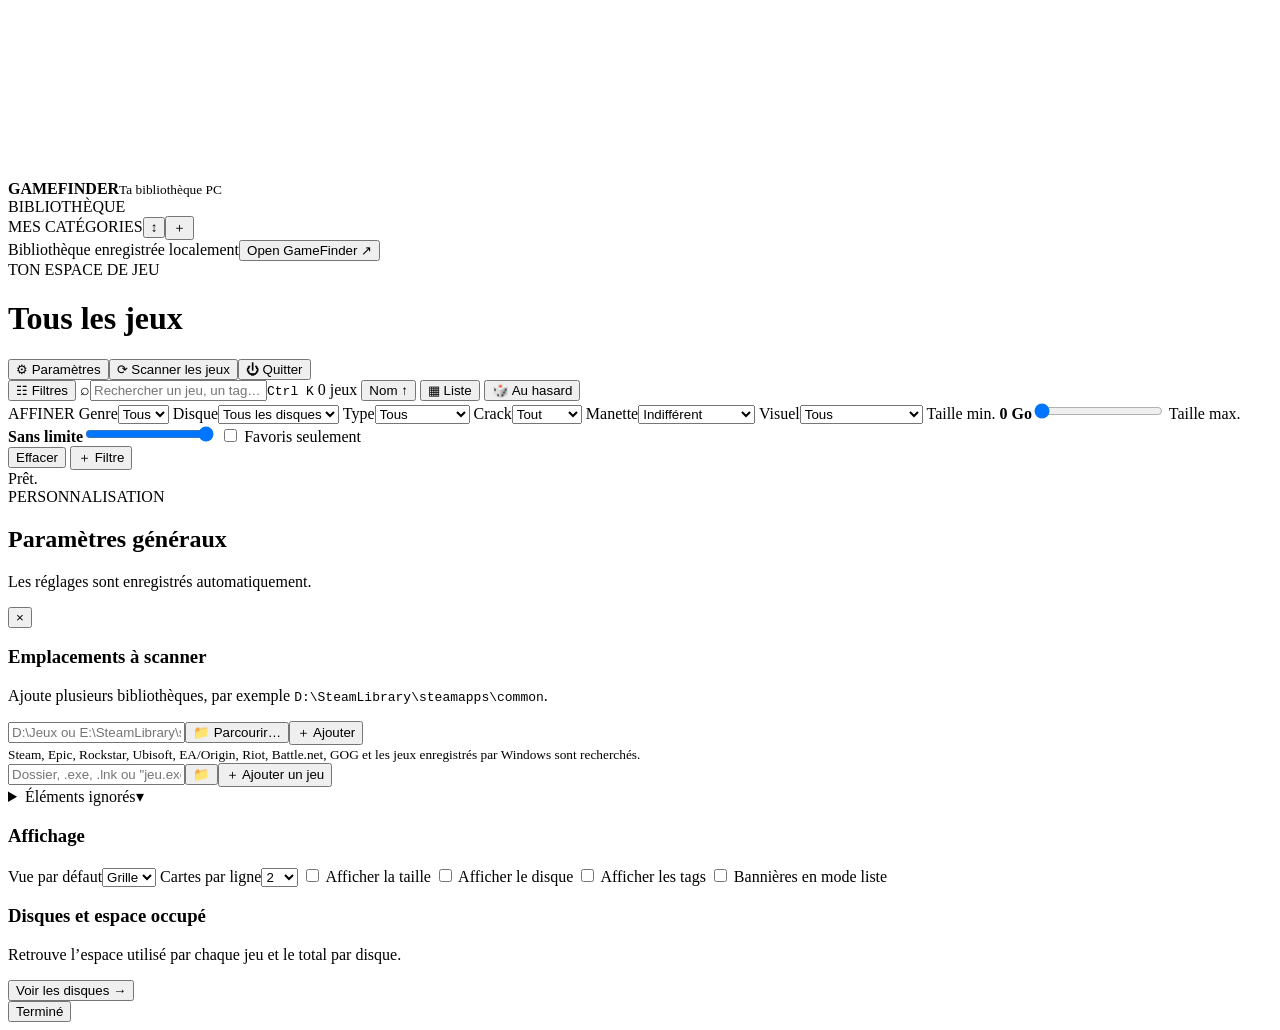
==== web/index.html @ 1c1f67bb "Project Push" ====
<!doctype html>
<html lang="fr">
<head>
  <meta charset="utf-8"><meta name="viewport" content="width=device-width,initial-scale=1">
  <meta name="theme-color" content="#10131b"><title>GameFinder</title><link rel="icon" type="image/png" sizes="128x128" href="/icon.png"><link rel="apple-touch-icon" href="/icon.png">
  <link rel="stylesheet" href="/styles.css">
</head>
<body>
  <canvas id="liquidCanvas" aria-hidden="true"></canvas>
  <canvas id="liquidFallbackCanvas" aria-hidden="true"></canvas>
  <div id="scanProgress" class="scan-progress hidden"></div>
  <div class="shell">
    <aside class="sidebar">
      <div class="brand"><img class="brand-mark" src="/icon.png" alt=""><div><b>GAMEFINDER</b><small>Ta bibliothèque PC</small></div></div>
      <div class="side-label">BIBLIOTHÈQUE</div>
      <nav id="primaryNav" class="nav"></nav>
      <div class="side-separator"></div>
      <div class="side-heading"><span>MES CATÉGORIES</span><span><button id="manageCategories" class="icon-btn" title="Modifier les catégories">↕</button><button id="addCategory" class="icon-btn" title="Créer une catégorie">＋</button></span></div>
      <nav id="categoryNav" class="nav compact"></nav>
      <div class="sidebar-bottom"><span class="status-dot"></span><span id="sideStatus">Bibliothèque enregistrée localement</span><button id="openFirefox" class="sidebar-firefox" title="Ouvrir GameFinder dans Firefox" aria-label="Ouvrir GameFinder dans Firefox">Open GameFinder ↗</button></div>
    </aside>

    <main class="main">
      <header class="topbar">
        <div class="title-block"><div class="eyebrow">TON ESPACE DE JEU</div><h1 id="pageTitle">Tous les jeux</h1></div>
        <div class="top-actions"><button id="settingsBtn" class="button subtle">⚙ <span>Paramètres</span></button><button id="scanBtn" class="button primary">⟳ <span>Scanner les jeux</span></button><button id="quitBtn" class="button quit-button" title="Fermer GameFinder">⏻ <span>Quitter</span></button></div>
      </header>
      <section id="libraryToolbar" class="library-toolbar-wrap">
        <div class="toolbar">
          <button id="filterToggle" class="button subtle filter-toggle" aria-expanded="false">☷ <span>Filtres</span></button>
          <label class="search"><span>⌕</span><input id="searchInput" placeholder="Rechercher un jeu, un tag…"><kbd>Ctrl K</kbd></label>
          <span id="gameCount" class="count-pill">0 jeux</span>
          <button id="sortSelect" class="select sort-button" type="button" aria-label="Trier" title="Choisir le tri">Nom ↑</button>
          <button id="viewToggle" class="button subtle view-toggle">▦ <span>Liste</span></button>
          <button id="randomGame" class="button subtle" title="Ouvrir un jeu au hasard dans la sélection">🎲 <span>Au hasard</span></button>
        </div>
        <div id="filterToolbar" class="filter-toolbar hidden">
          <span class="filter-caption">AFFINER</span>
          <label class="filter-select-label">Genre<select id="genreFilter" class="select"><option value="">Tous</option></select></label>
          <label class="filter-select-label">Disque<select id="driveFilter" class="select"><option value="">Tous les disques</option></select></label>
          <label class="filter-select-label">Type<select id="typeFilter" class="select"><option value="">Tous</option><option>Steam</option><option>Epic Games</option><option>Windows</option><option>Crack</option></select></label>
          <label class="filter-select-label" title="Acheter : une désinstallation est disponible · Crack : jeu trouvé dans un dossier seul · Inconnu : aucune des deux informations">Crack<select id="uninstallFilter" class="select" aria-label="Filtre Crack"><option value="">Tout</option><option value="buy">Acheter</option><option value="crack">Crack</option><option value="unknown">Inconnu</option></select></label>
          <label class="filter-select-label">Manette<select id="controllerFilter" class="select"><option value="">Indifférent</option><option value="full">Prise en charge</option><option value="partial">Partielle</option><option value="unknown">Non renseignée</option></select></label>
          <label class="filter-select-label">Visuel<select id="imageFilter" class="select"><option value="">Tous</option><option value="yes">Image disponible</option><option value="no">À compléter</option></select></label>
          <label class="filter-select-label range-filter">Taille min. <b id="sizeMinLabel">0 Go</b><input id="sizeMinRange" type="range" min="0" max="1000" value="0"></label>
          <label class="filter-select-label range-filter">Taille max. <b id="sizeMaxLabel">Sans limite</b><input id="sizeRange" type="range" min="1" max="1000" value="1000"></label>
          <label class="filter-check-label"><input id="favoritesFilter" type="checkbox"> Favoris seulement</label>
          <div id="savedFiltersInline" class="saved-filters-inline"></div>
          <button id="clearFilters" class="clear-filter-button hidden" title="Effacer les filtres actifs">Effacer</button>
          <button id="addFilter" class="button subtle add-filter-button" title="Créer un filtre enregistré">＋ Filtre</button>
        </div>
      </section>
      <section id="libraryPage" class="page library-page"><div id="gameGrid" class="game-grid"></div></section>
      <section id="gameDetailPage" class="page game-detail-page hidden"></section>
      <section id="storagePage" class="page storage-page hidden"><div id="storageContent" class="storage-content"></div></section>
      <footer class="footer"><span id="statusText">Prêt.</span><span id="lastScan"></span></footer>
    </main>
  </div>

  <div id="settingsModal" class="modal hidden" role="dialog" aria-modal="true" aria-labelledby="settingsTitle">
    <div class="modal-backdrop" data-close="settings"></div>
    <div class="modal-panel settings-panel">
      <div class="modal-header"><div><div class="eyebrow">PERSONNALISATION</div><h2 id="settingsTitle">Paramètres généraux</h2><p>Les réglages sont enregistrés automatiquement.</p></div><button class="close-btn" data-close="settings">×</button></div>
      <div class="settings-section"><h3>Emplacements à scanner</h3><p>Ajoute plusieurs bibliothèques, par exemple <code>D:\SteamLibrary\steamapps\common</code>.</p>
        <div id="locationList" class="location-list"></div>
        <div class="location-add"><input id="locationInput" placeholder="D:\Jeux ou E:\SteamLibrary\steamapps\common"><button id="browseLocation" class="button subtle" type="button">📁 Parcourir…</button><button id="addLocation" class="button subtle" type="button">＋ Ajouter</button></div>
        <small>Steam, Epic, Rockstar, Ubisoft, EA/Origin, Riot, Battle.net, GOG et les jeux enregistrés par Windows sont recherchés.</small>
        <div class="location-add"><input id="manualGamePath" placeholder="Dossier, .exe, .lnk ou &quot;jeu.exe&quot; --play arg"><button id="browseManualGame" class="button subtle" type="button" title="Choisir un fichier de jeu">📁</button><button id="addManualGame" class="button subtle" type="button">＋ Ajouter un jeu</button></div>
      </div>
      <details class="settings-section ignored-details" id="ignoredDetails"><summary class="ignored-summary"><span class="ignored-heading">Éléments ignorés</span><span class="ignored-count" id="ignoredCount"></span><span class="ignored-chevron" aria-hidden="true">▾</span></summary><p>Ces faux positifs ne seront plus ajoutés lors des prochains scans. Tu peux les restaurer ici.</p><div id="ignoredList" class="location-list"></div></details>
      <div class="settings-section"><h3>Affichage</h3>
        <div class="settings-grid">
          <label>Vue par défaut<select id="settingLayout" class="select"><option>Grille</option><option>Liste</option></select></label>
          <label>Cartes par ligne<select id="settingColumns" class="select"><option value="2">2</option><option value="3">3</option><option value="4">4</option><option value="5">5</option><option value="6">6</option><option value="7">7</option><option value="8">8</option><option value="9">9</option><option value="10">10</option></select></label>
          <label class="check-setting"><input id="settingSize" type="checkbox"> Afficher la taille</label>
          <label class="check-setting"><input id="settingDrive" type="checkbox"> Afficher le disque</label>
          <label class="check-setting"><input id="settingTags" type="checkbox"> Afficher les tags</label>
          <label class="check-setting"><input id="settingBanner" type="checkbox"> Bannières en mode liste</label>
        </div>
      </div>
      <div class="settings-section settings-storage-shortcut"><div><h3>Disques et espace occupé</h3><p>Retrouve l’espace utilisé par chaque jeu et le total par disque.</p></div><button id="settingsStorage" class="button subtle">Voir les disques →</button></div>
      <div class="modal-footer"><button class="button primary" data-close="settings">Terminé</button></div>
    </div>
  </div>

  <div id="toast" class="toast hidden"></div>
  <script src="/app.js"></script>
</body>
</html>
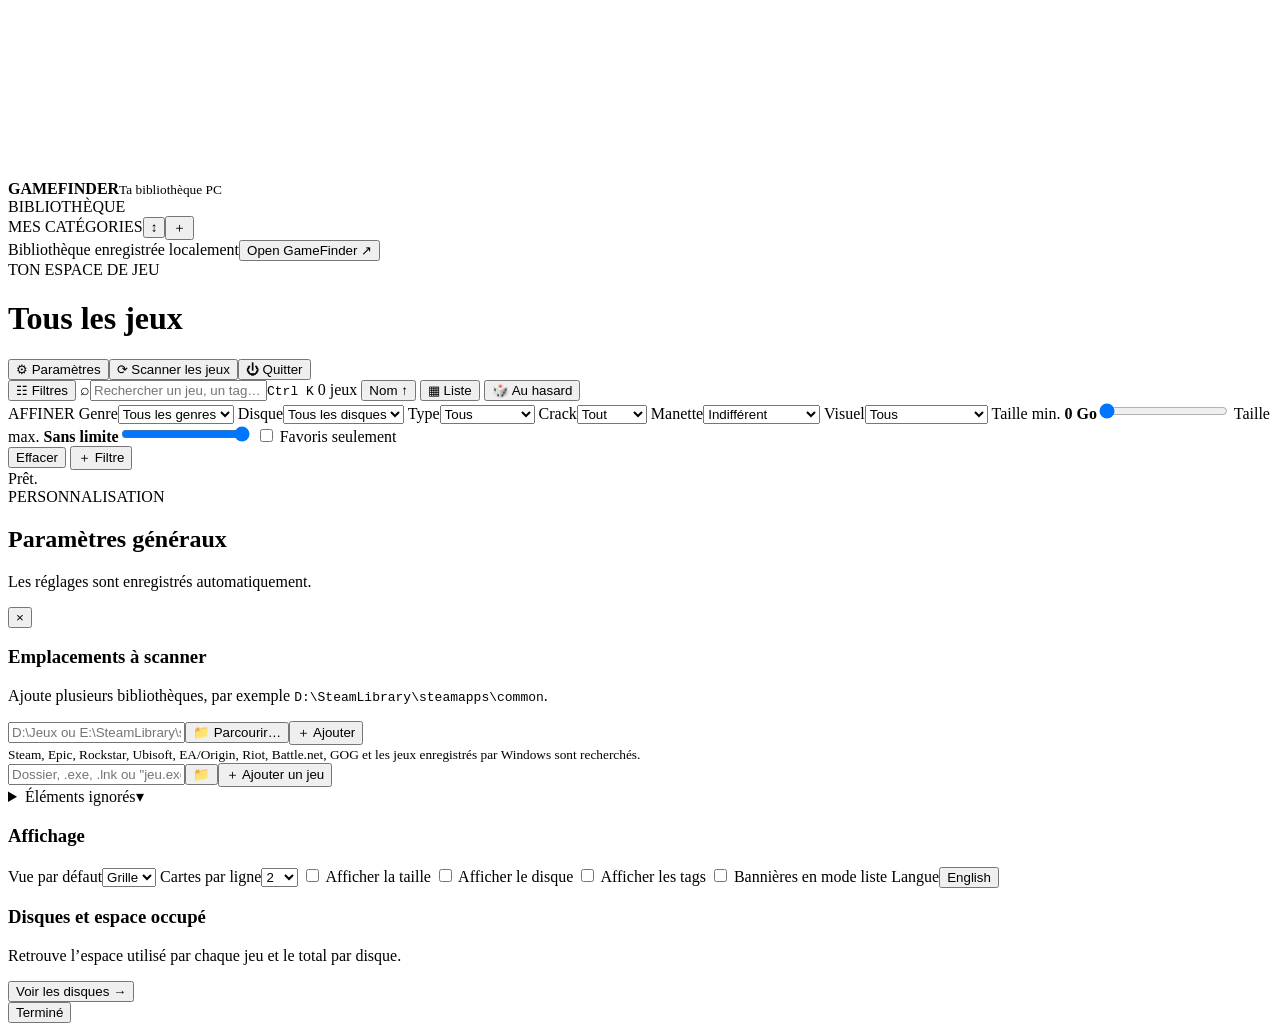
==== commit 45b8fecc: "Update Responsiv, drag/drop, other fix etc" ====
--- a/web/index.html
+++ b/web/index.html
@@ -11,79 +11,81 @@
   <div id="scanProgress" class="scan-progress hidden"></div>
   <div class="shell">
     <aside class="sidebar">
-      <div class="brand"><img class="brand-mark" src="/icon.png" alt=""><div><b>GAMEFINDER</b><small>Ta bibliothèque PC</small></div></div>
-      <div class="side-label">BIBLIOTHÈQUE</div>
+      <div class="brand"><img class="brand-mark" src="/icon.png" alt=""><div><b>GAMEFINDER</b><small data-i18n="brand.tagline">Ta bibliothèque PC</small></div></div>
+      <div class="side-label" data-i18n="nav.library">BIBLIOTHÈQUE</div>
       <nav id="primaryNav" class="nav"></nav>
       <div class="side-separator"></div>
-      <div class="side-heading"><span>MES CATÉGORIES</span><span><button id="manageCategories" class="icon-btn" title="Modifier les catégories">↕</button><button id="addCategory" class="icon-btn" title="Créer une catégorie">＋</button></span></div>
+      <div class="side-heading"><span data-i18n="nav.categories">MES CATÉGORIES</span><span><button id="manageCategories" class="icon-btn" data-i18n-title="cat.manageTitle" title="Modifier les catégories">↕</button><button id="addCategory" class="icon-btn" data-i18n-title="cat.addTitle" title="Créer une catégorie">＋</button></span></div>
       <nav id="categoryNav" class="nav compact"></nav>
-      <div class="sidebar-bottom"><span class="status-dot"></span><span id="sideStatus">Bibliothèque enregistrée localement</span><button id="openFirefox" class="sidebar-firefox" title="Ouvrir GameFinder dans Firefox" aria-label="Ouvrir GameFinder dans Firefox">Open GameFinder ↗</button></div>
+      <div class="sidebar-bottom"><span class="status-dot"></span><span id="sideStatus" data-i18n="status.saved">Bibliothèque enregistrée localement</span><button id="openFirefox" class="sidebar-firefox" data-i18n-title="btn.openBrowserTitle" data-i18n-aria="btn.openBrowser" title="Ouvrir GameFinder dans Firefox" aria-label="Ouvrir GameFinder dans Firefox">Open GameFinder ↗</button></div>
     </aside>
 
     <main class="main">
       <header class="topbar">
-        <div class="title-block"><div class="eyebrow">TON ESPACE DE JEU</div><h1 id="pageTitle">Tous les jeux</h1></div>
-        <div class="top-actions"><button id="settingsBtn" class="button subtle">⚙ <span>Paramètres</span></button><button id="scanBtn" class="button primary">⟳ <span>Scanner les jeux</span></button><button id="quitBtn" class="button quit-button" title="Fermer GameFinder">⏻ <span>Quitter</span></button></div>
+        <div class="title-block"><div class="eyebrow" data-i18n="top.eyebrow">TON ESPACE DE JEU</div><h1 id="pageTitle">Tous les jeux</h1></div>
+        <div class="top-actions"><button id="settingsBtn" class="button subtle">⚙ <span data-i18n="btn.settings">Paramètres</span></button><button id="scanBtn" class="button primary">⟳ <span data-i18n="btn.scan">Scanner les jeux</span></button><button id="quitBtn" class="button quit-button" data-i18n-title="btn.quitTitle" title="Fermer GameFinder">⏻ <span data-i18n="btn.quit">Quitter</span></button></div>
       </header>
       <section id="libraryToolbar" class="library-toolbar-wrap">
         <div class="toolbar">
-          <button id="filterToggle" class="button subtle filter-toggle" aria-expanded="false">☷ <span>Filtres</span></button>
-          <label class="search"><span>⌕</span><input id="searchInput" placeholder="Rechercher un jeu, un tag…"><kbd>Ctrl K</kbd></label>
+          <button id="filterToggle" class="button subtle filter-toggle" aria-expanded="false">☷ <span data-i18n="btn.filters">Filtres</span></button>
+          <label class="search"><span>⌕</span><input id="searchInput" data-i18n-ph="search.placeholder" placeholder="Rechercher un jeu, un tag…"><kbd>Ctrl K</kbd></label>
           <span id="gameCount" class="count-pill">0 jeux</span>
-          <button id="sortSelect" class="select sort-button" type="button" aria-label="Trier" title="Choisir le tri">Nom ↑</button>
-          <button id="viewToggle" class="button subtle view-toggle">▦ <span>Liste</span></button>
-          <button id="randomGame" class="button subtle" title="Ouvrir un jeu au hasard dans la sélection">🎲 <span>Au hasard</span></button>
+          <button id="sortSelect" class="select sort-button" type="button" data-i18n-aria="sort.title" data-i18n-title="sort.title" aria-label="Trier" title="Choisir le tri">Nom ↑</button>
+          <button id="viewToggle" class="button subtle view-toggle">▦ <span data-i18n="layout.list">Liste</span></button>
+          <button id="randomGame" class="button subtle" data-i18n-title="random.hint" title="Ouvrir un jeu au hasard dans la sélection">🎲 <span data-i18n="btn.random">Au hasard</span></button>
         </div>
         <div id="filterToolbar" class="filter-toolbar hidden">
-          <span class="filter-caption">AFFINER</span>
-          <label class="filter-select-label">Genre<select id="genreFilter" class="select"><option value="">Tous</option></select></label>
-          <label class="filter-select-label">Disque<select id="driveFilter" class="select"><option value="">Tous les disques</option></select></label>
-          <label class="filter-select-label">Type<select id="typeFilter" class="select"><option value="">Tous</option><option>Steam</option><option>Epic Games</option><option>Windows</option><option>Crack</option></select></label>
-          <label class="filter-select-label" title="Acheter : une désinstallation est disponible · Crack : jeu trouvé dans un dossier seul · Inconnu : aucune des deux informations">Crack<select id="uninstallFilter" class="select" aria-label="Filtre Crack"><option value="">Tout</option><option value="buy">Acheter</option><option value="crack">Crack</option><option value="unknown">Inconnu</option></select></label>
-          <label class="filter-select-label">Manette<select id="controllerFilter" class="select"><option value="">Indifférent</option><option value="full">Prise en charge</option><option value="partial">Partielle</option><option value="unknown">Non renseignée</option></select></label>
-          <label class="filter-select-label">Visuel<select id="imageFilter" class="select"><option value="">Tous</option><option value="yes">Image disponible</option><option value="no">À compléter</option></select></label>
-          <label class="filter-select-label range-filter">Taille min. <b id="sizeMinLabel">0 Go</b><input id="sizeMinRange" type="range" min="0" max="1000" value="0"></label>
-          <label class="filter-select-label range-filter">Taille max. <b id="sizeMaxLabel">Sans limite</b><input id="sizeRange" type="range" min="1" max="1000" value="1000"></label>
-          <label class="filter-check-label"><input id="favoritesFilter" type="checkbox"> Favoris seulement</label>
+          <span class="filter-caption" data-i18n="filter.caption">AFFINER</span>
+          <label class="filter-select-label"><span data-i18n="filter.genre">Genre</span><select id="genreFilter" class="select"><option value="" data-i18n="filter.allGenres">Tous les genres</option></select></label>
+          <label class="filter-select-label"><span data-i18n="filter.drive">Disque</span><select id="driveFilter" class="select"><option value="" data-i18n="filter.allDrives">Tous les disques</option></select></label>
+          <label class="filter-select-label"><span data-i18n="filter.type">Type</span><select id="typeFilter" class="select"><option value="" data-i18n="filter.allTypes">Tous</option><option>Steam</option><option>Epic Games</option><option>Windows</option><option>Crack</option></select></label>
+          <label class="filter-select-label" data-i18n-title="filter.uninstallDesc" title="Acheter : une désinstallation est disponible · Crack : jeu trouvé dans un dossier seul · Inconnu : aucune des deux informations"><span data-i18n="filter.uninstallTitle">Crack</span><select id="uninstallFilter" class="select" data-i18n-aria="filter.uninstallTitle" aria-label="Filtre Crack"><option value="" data-i18n="filter.uninstallAll">Tout</option><option value="buy" data-i18n="filter.uninstallBuy">Acheter</option><option value="crack" data-i18n="filter.uninstallCrack">Crack</option><option value="unknown" data-i18n="filter.uninstallUnknown">Inconnu</option></select></label>
+          <label class="filter-select-label"><span data-i18n="filter.controller">Manette</span><select id="controllerFilter" class="select"><option value="" data-i18n="filter.ctrlAny">Indifférent</option><option value="full" data-i18n="filter.ctrlFull">Prise en charge</option><option value="partial" data-i18n="filter.ctrlPartial">Partielle</option><option value="unknown" data-i18n="filter.ctrlUnknown">Non renseignée</option></select></label>
+          <label class="filter-select-label"><span data-i18n="filter.image">Visuel</span><select id="imageFilter" class="select"><option value="" data-i18n="filter.imgAll">Tous</option><option value="yes" data-i18n="filter.imgYes">Image disponible</option><option value="no" data-i18n="filter.imgNo">À compléter</option></select></label>
+          <label class="filter-select-label range-filter"><span data-i18n="filter.sizeMin">Taille min.</span> <b id="sizeMinLabel">0 Go</b><input id="sizeMinRange" type="range" min="0" max="1000" value="0"></label>
+          <label class="filter-select-label range-filter"><span data-i18n="filter.sizeMax">Taille max.</span> <b id="sizeMaxLabel" data-i18n="filter.noLimit">Sans limite</b><input id="sizeRange" type="range" min="1" max="1000" value="1000"></label>
+          <label class="filter-check-label"><input id="favoritesFilter" type="checkbox"> <span data-i18n="filter.favorites">Favoris seulement</span></label>
           <div id="savedFiltersInline" class="saved-filters-inline"></div>
-          <button id="clearFilters" class="clear-filter-button hidden" title="Effacer les filtres actifs">Effacer</button>
-          <button id="addFilter" class="button subtle add-filter-button" title="Créer un filtre enregistré">＋ Filtre</button>
+          <button id="clearFilters" class="clear-filter-button hidden" data-i18n-title="filter.clearTitle" title="Effacer les filtres actifs" data-i18n="btn.clearFilters">Effacer</button>
+          <button id="addFilter" class="button subtle add-filter-button" data-i18n-title="addFilter.title" title="Créer un filtre enregistré" data-i18n="btn.addFilter">＋ Filtre</button>
         </div>
       </section>
       <section id="libraryPage" class="page library-page"><div id="gameGrid" class="game-grid"></div></section>
       <section id="gameDetailPage" class="page game-detail-page hidden"></section>
       <section id="storagePage" class="page storage-page hidden"><div id="storageContent" class="storage-content"></div></section>
-      <footer class="footer"><span id="statusText">Prêt.</span><span id="lastScan"></span></footer>
+      <footer class="footer"><span id="statusText" data-i18n="footer.ready">Prêt.</span><span id="lastScan"></span></footer>
     </main>
   </div>
 
   <div id="settingsModal" class="modal hidden" role="dialog" aria-modal="true" aria-labelledby="settingsTitle">
     <div class="modal-backdrop" data-close="settings"></div>
     <div class="modal-panel settings-panel">
-      <div class="modal-header"><div><div class="eyebrow">PERSONNALISATION</div><h2 id="settingsTitle">Paramètres généraux</h2><p>Les réglages sont enregistrés automatiquement.</p></div><button class="close-btn" data-close="settings">×</button></div>
-      <div class="settings-section"><h3>Emplacements à scanner</h3><p>Ajoute plusieurs bibliothèques, par exemple <code>D:\SteamLibrary\steamapps\common</code>.</p>
+      <div class="modal-header"><div><div class="eyebrow" data-i18n="settings.eyebrow">PERSONNALISATION</div><h2 id="settingsTitle" data-i18n="settings.title">Paramètres généraux</h2><p data-i18n="settings.subtitle">Les réglages sont enregistrés automatiquement.</p></div><button class="close-btn" data-close="settings">×</button></div>
+      <div class="settings-section"><h3 data-i18n="settings.locations.title">Emplacements à scanner</h3><p><span data-i18n="settings.locations.desc">Ajoute plusieurs bibliothèques, par exemple</span> <code>D:\SteamLibrary\steamapps\common</code>.</p>
         <div id="locationList" class="location-list"></div>
-        <div class="location-add"><input id="locationInput" placeholder="D:\Jeux ou E:\SteamLibrary\steamapps\common"><button id="browseLocation" class="button subtle" type="button">📁 Parcourir…</button><button id="addLocation" class="button subtle" type="button">＋ Ajouter</button></div>
-        <small>Steam, Epic, Rockstar, Ubisoft, EA/Origin, Riot, Battle.net, GOG et les jeux enregistrés par Windows sont recherchés.</small>
-        <div class="location-add"><input id="manualGamePath" placeholder="Dossier, .exe, .lnk ou &quot;jeu.exe&quot; --play arg"><button id="browseManualGame" class="button subtle" type="button" title="Choisir un fichier de jeu">📁</button><button id="addManualGame" class="button subtle" type="button">＋ Ajouter un jeu</button></div>
+        <div class="location-add"><input id="locationInput" data-i18n-ph="settings.locations.placeholder" placeholder="D:\Jeux ou E:\SteamLibrary\steamapps\common"><button id="browseLocation" class="button subtle" type="button" data-i18n="settings.locations.browse">📁 Parcourir…</button><button id="addLocation" class="button subtle" type="button" data-i18n="settings.locations.add">＋ Ajouter</button></div>
+        <small data-i18n="settings.locations.hint">Steam, Epic, Rockstar, Ubisoft, EA/Origin, Riot, Battle.net, GOG et les jeux enregistrés par Windows sont recherchés.</small>
+        <div class="location-add"><input id="manualGamePath" data-i18n-ph="settings.manual.placeholder" placeholder="Dossier, .exe, .lnk ou &quot;jeu.exe&quot; --play arg"><button id="browseManualGame" class="button subtle" type="button" data-i18n-title="settings.manual.browseTitle" title="Choisir un fichier de jeu">📁</button><button id="addManualGame" class="button subtle" type="button" data-i18n="settings.manual.add">＋ Ajouter un jeu</button></div>
       </div>
-      <details class="settings-section ignored-details" id="ignoredDetails"><summary class="ignored-summary"><span class="ignored-heading">Éléments ignorés</span><span class="ignored-count" id="ignoredCount"></span><span class="ignored-chevron" aria-hidden="true">▾</span></summary><p>Ces faux positifs ne seront plus ajoutés lors des prochains scans. Tu peux les restaurer ici.</p><div id="ignoredList" class="location-list"></div></details>
-      <div class="settings-section"><h3>Affichage</h3>
+      <details class="settings-section ignored-details" id="ignoredDetails"><summary class="ignored-summary"><span class="ignored-heading" data-i18n="settings.ignored.title">Éléments ignorés</span><span class="ignored-count" id="ignoredCount"></span><span class="ignored-chevron" aria-hidden="true">▾</span></summary><p data-i18n="settings.ignored.desc">Ces faux positifs ne seront plus ajoutés lors des prochains scans. Tu peux les restaurer ici.</p><div id="ignoredList" class="location-list"></div></details>
+      <div class="settings-section"><h3 data-i18n="settings.display.title">Affichage</h3>
         <div class="settings-grid">
-          <label>Vue par défaut<select id="settingLayout" class="select"><option>Grille</option><option>Liste</option></select></label>
-          <label>Cartes par ligne<select id="settingColumns" class="select"><option value="2">2</option><option value="3">3</option><option value="4">4</option><option value="5">5</option><option value="6">6</option><option value="7">7</option><option value="8">8</option><option value="9">9</option><option value="10">10</option></select></label>
-          <label class="check-setting"><input id="settingSize" type="checkbox"> Afficher la taille</label>
-          <label class="check-setting"><input id="settingDrive" type="checkbox"> Afficher le disque</label>
-          <label class="check-setting"><input id="settingTags" type="checkbox"> Afficher les tags</label>
-          <label class="check-setting"><input id="settingBanner" type="checkbox"> Bannières en mode liste</label>
+          <label><span data-i18n="settings.layout">Vue par défaut</span><select id="settingLayout" class="select"><option value="Grille" data-i18n="layout.grid">Grille</option><option value="Liste" data-i18n="layout.list">Liste</option></select></label>
+          <label><span data-i18n="settings.columns">Cartes par ligne</span><select id="settingColumns" class="select"><option value="2">2</option><option value="3">3</option><option value="4">4</option><option value="5">5</option><option value="6">6</option><option value="7">7</option><option value="8">8</option><option value="9">9</option><option value="10">10</option></select></label>
+          <label class="check-setting"><input id="settingSize" type="checkbox"> <span data-i18n="settings.showSize">Afficher la taille</span></label>
+          <label class="check-setting"><input id="settingDrive" type="checkbox"> <span data-i18n="settings.showDrive">Afficher le disque</span></label>
+          <label class="check-setting"><input id="settingTags" type="checkbox"> <span data-i18n="settings.showTags">Afficher les tags</span></label>
+          <label class="check-setting"><input id="settingBanner" type="checkbox"> <span data-i18n="settings.showBanner">Bannières en mode liste</span></label>
+          <label><span data-i18n="settings.lang">Langue</span><button id="settingLang" class="select sort-button lang-button" type="button" aria-haspopup="listbox">English</button></label>
         </div>
       </div>
-      <div class="settings-section settings-storage-shortcut"><div><h3>Disques et espace occupé</h3><p>Retrouve l’espace utilisé par chaque jeu et le total par disque.</p></div><button id="settingsStorage" class="button subtle">Voir les disques →</button></div>
-      <div class="modal-footer"><button class="button primary" data-close="settings">Terminé</button></div>
+      <div class="settings-section settings-storage-shortcut"><div><h3 data-i18n="settings.storage.title">Disques et espace occupé</h3><p data-i18n="settings.storage.desc">Retrouve l’espace utilisé par chaque jeu et le total par disque.</p></div><button id="settingsStorage" class="button subtle" data-i18n="settings.storage.btn">Voir les disques →</button></div>
+      <div class="modal-footer"><button class="button primary" data-close="settings" data-i18n="settings.done">Terminé</button></div>
     </div>
   </div>
 
   <div id="toast" class="toast hidden"></div>
+  <script src="/i18n.js"></script>
   <script src="/app.js"></script>
 </body>
 </html>
